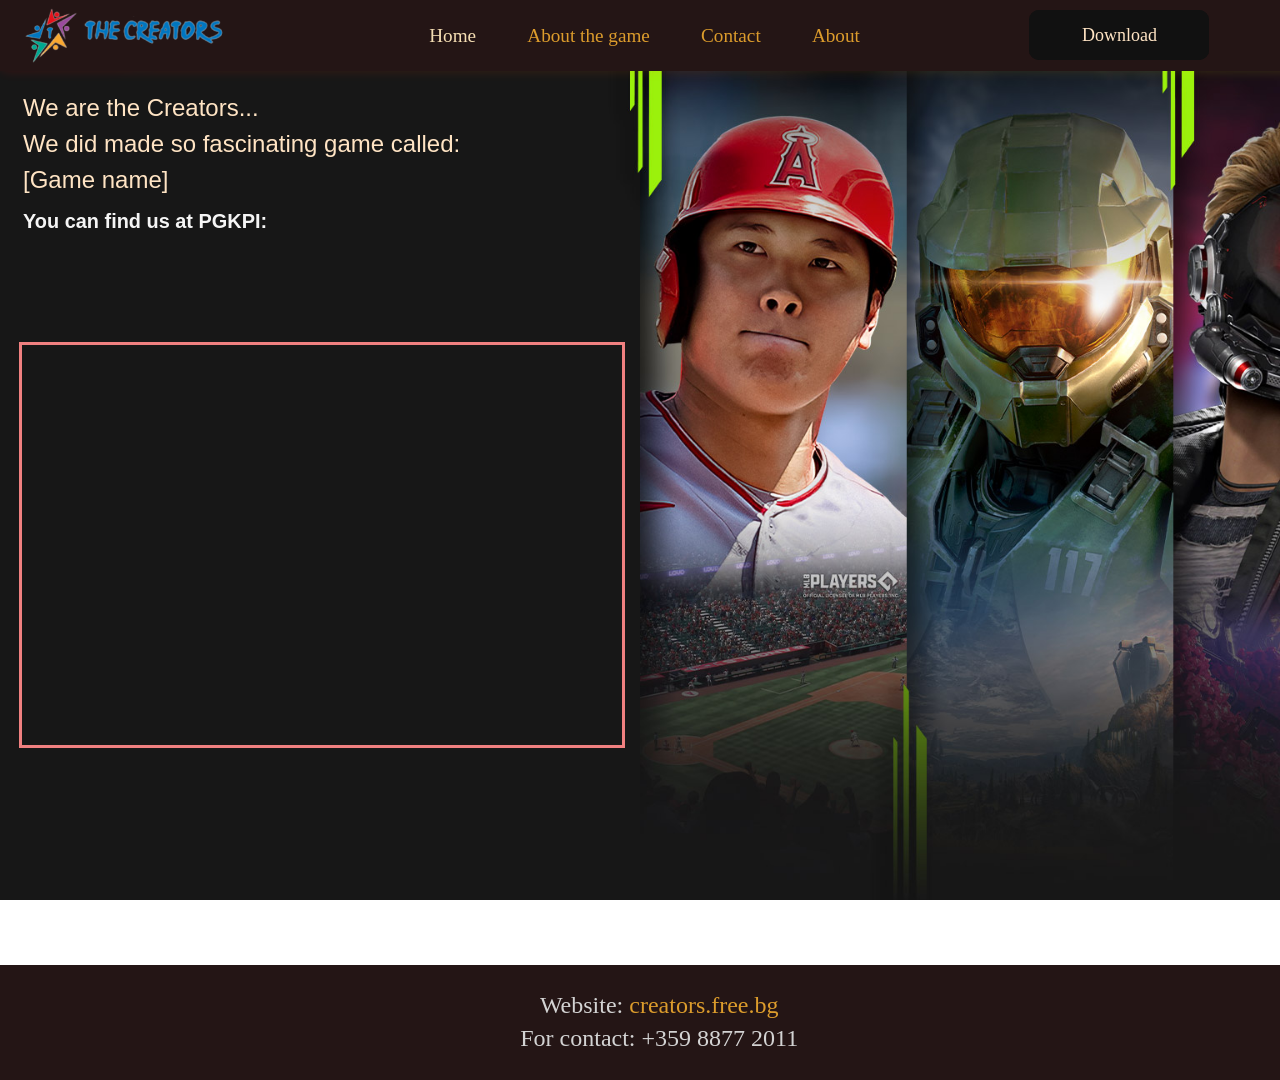
==== html/index.html @ a6e9d578 "Making Home page template" ====
<!DOCTYPE html>
<html>

<head>
    <title> Home </title>
    <meta charset="utf-8">
    <link rel="icon" href="Images/favicon.ico">
    <link rel="stylesheet" type="text/css" href="CSS/index.css">
    <meta name="viewport" content="width=device-width, initial-scale=1">
</head>

<body>

    <ul>
        <img src="Images/logo.png" class="bg">
        <img src="Images/logo.png" class="logo" height="70">

        <li> <a href="#home" class="active"> Home </a> </li>
        <li> <a href="#about"> About the game </a> </li>
        <li> <a href="#contact"> Contact </a> </li>
        <li> <a href="#about"> About </a> </li>

        <button class="glow-on-hover" type="button"> Download </button>
    </ul>

    <article>
        We are the Creators... <br>
        We did made so fascinating game called: <br>
        [Game name]
        <h5> You can find us at PGKPI: </h5>

    </article>

    <iframe src="https://tinyurl.com/57hehbdw" width="600" height="400" allowfullscreen="" loading="lazy"
        referrerpolicy="no-referrer-when-downgrade">
    </iframe>

    <footer>
        <p>
            Website: <a href="" class="creators" target="_blank"> creators.free.bg </a>
            <br>
            For contact: +359 8877 2011
        </p>


    </footer>

</body>

</html>
---- html/CSS/index.css ----
body {
    margin: 0;
    min-height: 500px;
    background-attachment: fixed;
    background-position: center;
    background-repeat: no-repeat;
    background-size: cover;
    background-image: url("../Images/indexbg.jpg");
}

ul {
    font-family: Lucida Console;
    font-size: 120%;
    color: #dc9c2c;
    margin: 0;
    list-style-type: none;
    padding: 10px;
    background-color: #241515;
    position: absolute;
    top: -5px;
    width: 100%;
}

li {
    margin-top: 0.5%;
    margin-left: 1.5%;
    left: 30%;
    position: relative;
    float: left;
}

li a {
    display: block;
    color: white;
    text-align: center;
    padding: 14px 16px;
    text-decoration: none;
    color: #dc9c2c;
}

a:visited {
    color: #dc9c2c;
}

li a:hover {
    color: white;
}

.active,
.active:visited {
    color: wheat;
}

article {
    line-height: 150%;
    font-size: x-large;
    margin-top: 7%;
    margin-right: 53%;
    margin-left: 1.8%;
    color: bisque;
    position: relative;
    font-family: 'Segoe UI', Tahoma, Geneva, Verdana, sans-serif;
}


.bg {
    top: 5%;
    position: absolute;
    content: '';
    background: linear-gradient(45deg, #ff0000, #ff7300, #fffb00, #48ff00, #00ffd5, #002bff, #7a00ff, #ff00c8, #ff0000);
    top: -2px;
    left: -2px;
    background-size: 400%;
    z-index: -1;
    filter: blur(5px);
    width: calc(100% + 4px);
    height: calc(100% + 4px);
    animation: glowing 20s linear infinite;
    opacity: 0.1;
    transition: opacity .3s ease-in-out;
    border-radius: 10px;
}

.logo {
    top: 3%;
    position: absolute;
}

h5 {
    position: absolute;
    top: 74%;
    color: whitesmoke;
}

.glow-on-hover {
    top: 5px;
    left: 42%;
    margin: 0;
    padding: 0;
    width: 100%;
    height: 100vh;
    display: flex;
    flex-direction: row;
    justify-content: center;
    font-family: Lucida Console;
    align-items: center;
    background: #000;
    width: 180px;
    height: 50px;
    border: none;
    outline: none;
    color: bisque;
    font-size: large;
    background: #111;
    cursor: pointer;
    position: relative;
    z-index: 0;
    border-radius: 10px;
}

.glow-on-hover:before {
    content: '';
    background: linear-gradient(45deg, #ff0000, #ff7300, #fffb00, #48ff00, #00ffd5, #002bff, #7a00ff, #ff00c8, #ff0000);
    position: absolute;
    top: -2px;
    left: -2px;
    background-size: 400%;
    z-index: -1;
    filter: blur(5px);
    width: calc(100% + 4px);
    height: calc(100% + 4px);
    animation: glowing 20s linear infinite;
    opacity: 0;
    transition: opacity .3s ease-in-out;
    border-radius: 10px;
}

.glow-on-hover:active {
    color: #000
}

.glow-on-hover:active:after {
    background: transparent;
}

.glow-on-hover:hover:before {
    opacity: 1;
}

.glow-on-hover:after {
    z-index: -1;
    content: '';
    position: absolute;
    width: 100%;
    height: 100%;
    background: #111;
    left: 0;
    top: 0;
    border-radius: 10px;
}

@keyframes glowing {
    0% {
        background-position: 0 0;
    }

    50% {
        background-position: 400% 0;
    }

    100% {
        background-position: 0 0;
    }
}

footer {
    width: 100%;
    position: absolute;
    float: bottom;
    bottom: -20%;
    background-color: #241515;
}

p {
    text-align: center;
    line-height: 140%;
    font-size: x-large;
    color: lightgrey;
    margin-left: 3%;
}

.creators {
    color: #7a00ff;
    text-decoration: none;
}

iframe {
    top: 38%;
    position:absolute;
    margin-left: 1.5%;
    border: 3px solid lightcoral;
}
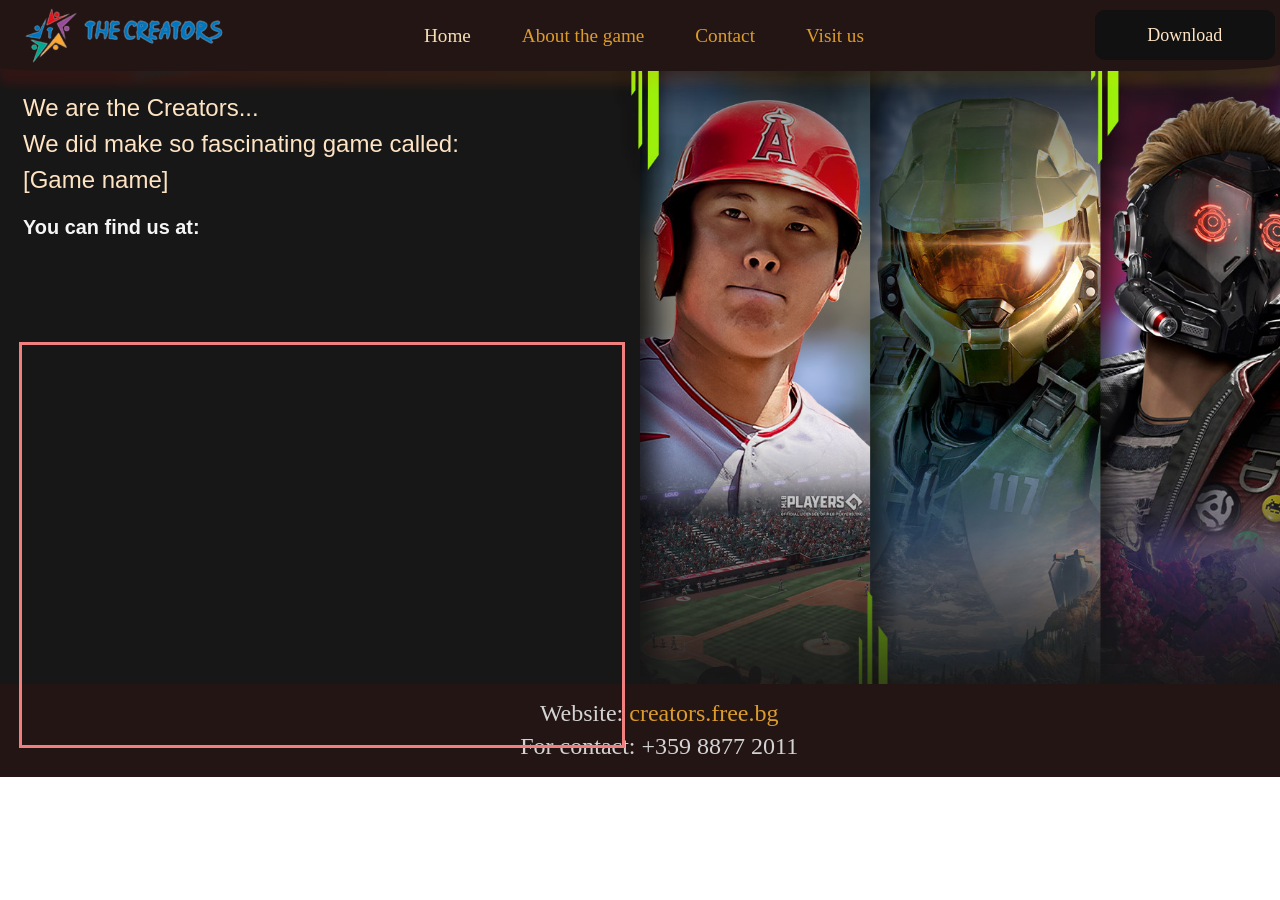
==== commit 2d1ffafa: "Improving site template" ====
--- a/html/index.html
+++ b/html/index.html
@@ -1,50 +1,48 @@
-<!DOCTYPE html>
-<html>
-
-<head>
-    <title> Home </title>
-    <meta charset="utf-8">
-    <link rel="icon" href="Images/favicon.ico">
-    <link rel="stylesheet" type="text/css" href="CSS/index.css">
-    <meta name="viewport" content="width=device-width, initial-scale=1">
-</head>
-
-<body>
-
-    <ul>
-        <img src="Images/logo.png" class="bg">
-        <img src="Images/logo.png" class="logo" height="70">
-
-        <li> <a href="#home" class="active"> Home </a> </li>
-        <li> <a href="#about"> About the game </a> </li>
-        <li> <a href="#contact"> Contact </a> </li>
-        <li> <a href="#about"> About </a> </li>
-
-        <button class="glow-on-hover" type="button"> Download </button>
-    </ul>
-
-    <article>
-        We are the Creators... <br>
-        We did made so fascinating game called: <br>
-        [Game name]
-        <h5> You can find us at PGKPI: </h5>
-
-    </article>
-
-    <iframe src="https://tinyurl.com/57hehbdw" width="600" height="400" allowfullscreen="" loading="lazy"
-        referrerpolicy="no-referrer-when-downgrade">
-    </iframe>
-
-    <footer>
-        <p>
-            Website: <a href="" class="creators" target="_blank"> creators.free.bg </a>
-            <br>
-            For contact: +359 8877 2011
-        </p>
-
-
-    </footer>
-
-</body>
-
+<!DOCTYPE html>
+<html>
+
+<head>
+    <title> Home </title>
+    <meta charset="utf-8">
+    <link rel="icon" href="Resources/favicon.ico">
+    <link rel="stylesheet" type="text/css" href="CSS/index.css">
+    <meta name="viewport" content="width=device-width, initial-scale=1">
+</head>
+
+<body>
+
+    <ul>
+        <img src="Resources/logo.png" class="bg">
+        <img src="Resources/logo.png" class="logo" height="70">
+
+        <li> <a href="index.html" class="active"> Home </a> </li>
+        <li> <a href="../html/Pages/about.html"> About the game </a> </li>
+        <li> <a href="../html/Pages/contact.html"> Contact </a> </li>
+        <li> <a href="../html/Pages/visit.html"> Visit us </a> </li>
+
+        <button class="glow-on-hover" type="button"> Download </button>
+
+    </ul>
+
+    <article>
+        We are the Creators... <br>
+        We did make so fascinating game called: <br>
+        [Game name]
+        <h5> You can find us at: </h5>
+
+    </article>
+
+    <iframe src="https://tinyurl.com/57hehbdw" width="600" height="400" allowfullscreen="" loading="lazy"
+        referrerpolicy="no-referrer-when-downgrade">
+    </iframe>
+
+    <footer>
+        <p>
+            Website: <a href="" class="creators" target="_blank"> creators.free.bg </a>
+            <br>
+            For contact: +359 8877 2011
+        </p>
+    </footer>
+</body>
+
 </html>
--- a/html/CSS/index.css
+++ b/html/CSS/index.css
@@ -1,202 +1,209 @@
-body {
-    margin: 0;
-    min-height: 500px;
-    background-attachment: fixed;
-    background-position: center;
-    background-repeat: no-repeat;
-    background-size: cover;
-    background-image: url("../Images/indexbg.jpg");
-}
-
-ul {
-    font-family: Lucida Console;
-    font-size: 120%;
-    color: #dc9c2c;
-    margin: 0;
-    list-style-type: none;
-    padding: 10px;
-    background-color: #241515;
-    position: absolute;
-    top: -5px;
-    width: 100%;
-}
-
-li {
-    margin-top: 0.5%;
-    margin-left: 1.5%;
-    left: 30%;
-    position: relative;
-    float: left;
-}
-
-li a {
-    display: block;
-    color: white;
-    text-align: center;
-    padding: 14px 16px;
-    text-decoration: none;
-    color: #dc9c2c;
-}
-
-a:visited {
-    color: #dc9c2c;
-}
-
-li a:hover {
-    color: white;
-}
-
-.active,
-.active:visited {
-    color: wheat;
-}
-
-article {
-    line-height: 150%;
-    font-size: x-large;
-    margin-top: 7%;
-    margin-right: 53%;
-    margin-left: 1.8%;
-    color: bisque;
-    position: relative;
-    font-family: 'Segoe UI', Tahoma, Geneva, Verdana, sans-serif;
-}
-
-
-.bg {
-    top: 5%;
-    position: absolute;
-    content: '';
-    background: linear-gradient(45deg, #ff0000, #ff7300, #fffb00, #48ff00, #00ffd5, #002bff, #7a00ff, #ff00c8, #ff0000);
-    top: -2px;
-    left: -2px;
-    background-size: 400%;
-    z-index: -1;
-    filter: blur(5px);
-    width: calc(100% + 4px);
-    height: calc(100% + 4px);
-    animation: glowing 20s linear infinite;
-    opacity: 0.1;
-    transition: opacity .3s ease-in-out;
-    border-radius: 10px;
-}
-
-.logo {
-    top: 3%;
-    position: absolute;
-}
-
-h5 {
-    position: absolute;
-    top: 74%;
-    color: whitesmoke;
-}
-
-.glow-on-hover {
-    top: 5px;
-    left: 42%;
-    margin: 0;
-    padding: 0;
-    width: 100%;
-    height: 100vh;
-    display: flex;
-    flex-direction: row;
-    justify-content: center;
-    font-family: Lucida Console;
-    align-items: center;
-    background: #000;
-    width: 180px;
-    height: 50px;
-    border: none;
-    outline: none;
-    color: bisque;
-    font-size: large;
-    background: #111;
-    cursor: pointer;
-    position: relative;
-    z-index: 0;
-    border-radius: 10px;
-}
-
-.glow-on-hover:before {
-    content: '';
-    background: linear-gradient(45deg, #ff0000, #ff7300, #fffb00, #48ff00, #00ffd5, #002bff, #7a00ff, #ff00c8, #ff0000);
-    position: absolute;
-    top: -2px;
-    left: -2px;
-    background-size: 400%;
-    z-index: -1;
-    filter: blur(5px);
-    width: calc(100% + 4px);
-    height: calc(100% + 4px);
-    animation: glowing 20s linear infinite;
-    opacity: 0;
-    transition: opacity .3s ease-in-out;
-    border-radius: 10px;
-}
-
-.glow-on-hover:active {
-    color: #000
-}
-
-.glow-on-hover:active:after {
-    background: transparent;
-}
-
-.glow-on-hover:hover:before {
-    opacity: 1;
-}
-
-.glow-on-hover:after {
-    z-index: -1;
-    content: '';
-    position: absolute;
-    width: 100%;
-    height: 100%;
-    background: #111;
-    left: 0;
-    top: 0;
-    border-radius: 10px;
-}
-
-@keyframes glowing {
-    0% {
-        background-position: 0 0;
-    }
-
-    50% {
-        background-position: 400% 0;
-    }
-
-    100% {
-        background-position: 0 0;
-    }
-}
-
-footer {
-    width: 100%;
-    position: absolute;
-    float: bottom;
-    bottom: -20%;
-    background-color: #241515;
-}
-
-p {
-    text-align: center;
-    line-height: 140%;
-    font-size: x-large;
-    color: lightgrey;
-    margin-left: 3%;
-}
-
-.creators {
-    color: #7a00ff;
-    text-decoration: none;
-}
-
-iframe {
-    top: 38%;
-    position:absolute;
-    margin-left: 1.5%;
-    border: 3px solid lightcoral;
+* {
+    padding: 0;
+    margin: 0
+}
+
+body {
+    overflow-x: hidden;
+    margin: 0;
+    min-height: 500px;
+    background-attachment: local;
+    background-position: center;
+    background-repeat: no-repeat;
+    background-size: cover;
+    background-image: url("../Resources/indexbg.jpg");
+}
+
+ul {
+    font-family: Lucida Console;
+    font-size: 120%;
+    color: #dc9c2c;
+    margin: 0;
+    list-style-type: none;
+    padding: 10px;
+    background-color: #241515;
+    position: absolute;
+    top: -5px;
+    width: 98.7%;
+    border-bottom-right-radius: 10%;
+    border-bottom-left-radius: 5%;
+}
+
+li {
+    margin-top: 0.5%;
+    margin-left: 1.5%;
+    left: 30%;
+    position: relative;
+    float: left;
+}
+
+li a {
+    display: block;
+    color: white;
+    text-align: center;
+    padding: 14px 16px;
+    text-decoration: none;
+    color: #dc9c2c;
+}
+
+a:visited {
+    color: #dc9c2c;
+}
+
+li a:hover {
+    color: white;
+}
+
+.active,
+.active:visited {
+    color: wheat;
+}
+
+article {
+    line-height: 150%;
+    font-size: x-large;
+    margin-top: 7%;
+    margin-right: 53%;
+    margin-left: 1.8%;
+    color: bisque;
+    position: relative;
+    font-family: 'Segoe UI', Tahoma, Geneva, Verdana, sans-serif;
+}
+
+
+.bg {
+    position: absolute;
+    content: '';
+    background: linear-gradient(45deg, #ff0000, #ff7300,
+            #fffb00, #48ff00, #00ffd5, #002bff, #7a00ff, #ff00c8, #ff0000);
+    left: -2px;
+    background-size: 400%;
+    z-index: -1;
+    filter: blur(5px);
+    width: calc(100% + 4px);
+    height: calc(100% + 4px);
+    animation: glowing 20s linear infinite;
+    opacity: 0.1;
+    transition: opacity .3s ease-in-out;
+    border-radius: 10px;
+}
+
+.logo {
+    top: 3%;
+    position: absolute;
+}
+
+h5 {
+    position: absolute;
+    top: 111%;
+    color: whitesmoke;
+}
+
+.glow-on-hover {
+    top: 5px;
+    right: -47%;
+    margin: 0;
+    padding: 0;
+    width: 100%;
+    height: 100vh;
+    display: flex;
+    flex-direction: row;
+    justify-content: center;
+    font-family: Lucida Console;
+    align-items: center;
+    background: #000;
+    width: 180px;
+    height: 50px;
+    border: none;
+    outline: none;
+    color: bisque;
+    font-size: large;
+    background: #111;
+    cursor: pointer;
+    position: relative;
+    z-index: 0;
+    border-radius: 10px;
+}
+
+.glow-on-hover:before {
+    content: '';
+    background: linear-gradient(45deg, #ff0000, #ff7300, #fffb00, #48ff00, #00ffd5, #002bff, #7a00ff, #ff00c8, #ff0000);
+    position: absolute;
+    top: -2px;
+    left: -2px;
+    background-size: 400%;
+    z-index: -1;
+    filter: blur(5px);
+    width: calc(100% + 4px);
+    height: calc(100% + 4px);
+    animation: glowing 20s linear infinite;
+    opacity: 0;
+    transition: opacity .3s ease-in-out;
+    border-radius: 10px;
+}
+
+.glow-on-hover:active {
+    color: #000
+}
+
+.glow-on-hover:active:after {
+    background: transparent;
+}
+
+.glow-on-hover:hover:before {
+    opacity: 1;
+}
+
+.glow-on-hover:after {
+    z-index: -1;
+    content: '';
+    position: absolute;
+    width: 100%;
+    height: 100%;
+    background: #111;
+    left: 0;
+    top: 0;
+    border-radius: 10px;
+}
+
+@keyframes glowing {
+    0% {
+        background-position: 0 0;
+    }
+
+    50% {
+        background-position: 400% 0;
+    }
+
+    100% {
+        background-position: 0 0;
+    }
+}
+
+footer {
+    width: 100%;
+    margin-top: 38%;
+    float: bottom;
+    background-color: #241515;
+}
+
+p {
+    padding: 1%;
+    text-align: center;
+    line-height: 140%;
+    font-size: x-large;
+    color: lightgrey;
+    margin-left: 3%;
+}
+
+.creators {
+    color: #7a00ff;
+    text-decoration: none;
+}
+
+iframe {
+    top: 38%;
+    position: absolute;
+    margin-left: 1.5%;
+    border: 3px solid lightcoral;
 }
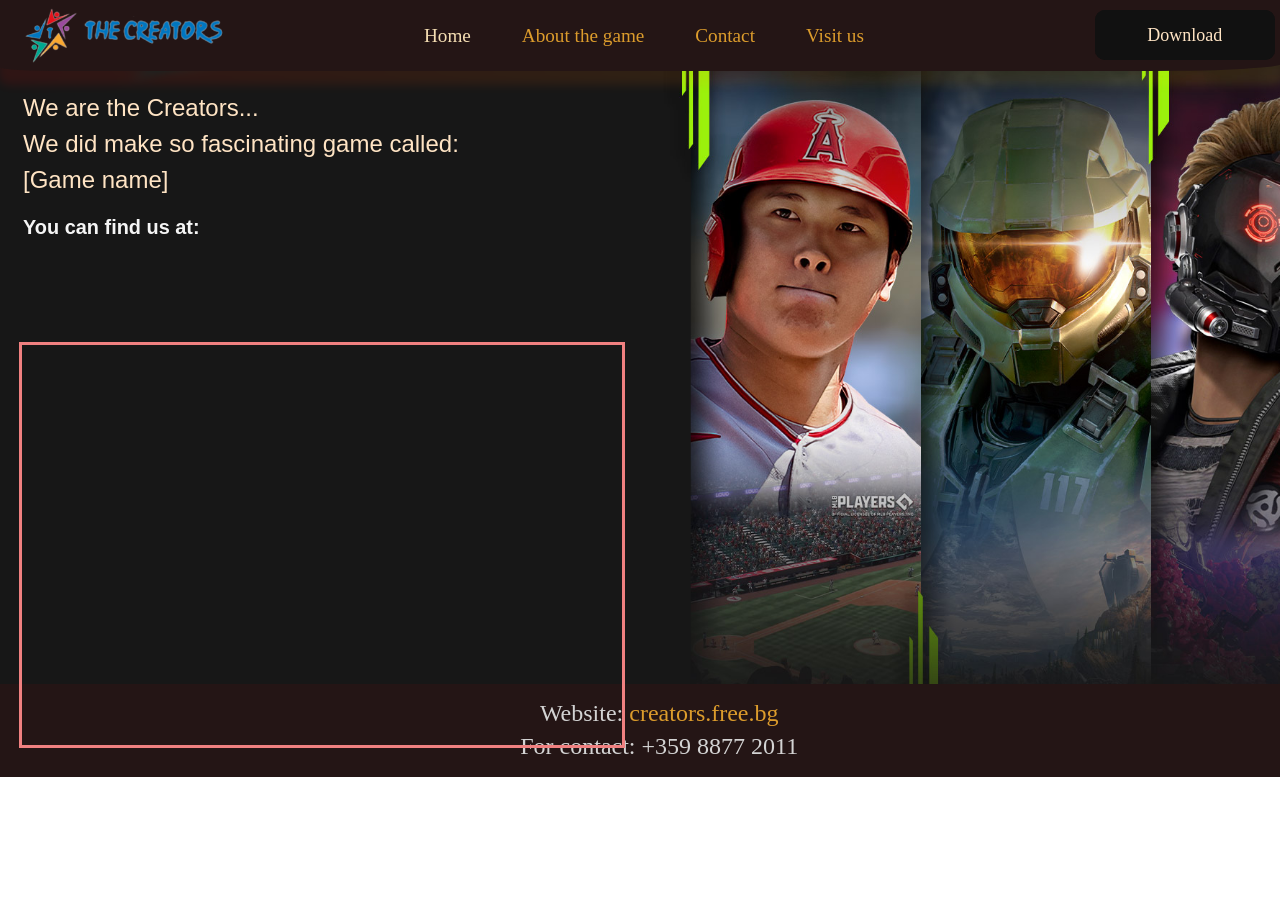
==== commit 1356b5ba: "Fix error 2" ====
--- a/html/index.html
+++ b/html/index.html
@@ -18,7 +18,7 @@
         <li> <a href="index.html" class="active"> Home </a> </li>
         <li> <a href="../html/Pages/about.html"> About the game </a> </li>
         <li> <a href="../html/Pages/contact.html"> Contact </a> </li>
-        <li> <a href="../html/Pages/visit.html"> Visit us </a> </li>
+        <li> <a href="../html/Pages/visit.html"> Visit us</a> </li>
 
         <button class="glow-on-hover" type="button"> Download </button>
 
--- a/html/CSS/index.css
+++ b/html/CSS/index.css
@@ -1,62 +1,7 @@
-* {
-    padding: 0;
-    margin: 0
-}
+@import url(main.css);
 
 body {
-    overflow-x: hidden;
-    margin: 0;
-    min-height: 500px;
-    background-attachment: local;
-    background-position: center;
-    background-repeat: no-repeat;
-    background-size: cover;
     background-image: url("../Resources/indexbg.jpg");
-}
-
-ul {
-    font-family: Lucida Console;
-    font-size: 120%;
-    color: #dc9c2c;
-    margin: 0;
-    list-style-type: none;
-    padding: 10px;
-    background-color: #241515;
-    position: absolute;
-    top: -5px;
-    width: 98.7%;
-    border-bottom-right-radius: 10%;
-    border-bottom-left-radius: 5%;
-}
-
-li {
-    margin-top: 0.5%;
-    margin-left: 1.5%;
-    left: 30%;
-    position: relative;
-    float: left;
-}
-
-li a {
-    display: block;
-    color: white;
-    text-align: center;
-    padding: 14px 16px;
-    text-decoration: none;
-    color: #dc9c2c;
-}
-
-a:visited {
-    color: #dc9c2c;
-}
-
-li a:hover {
-    color: white;
-}
-
-.active,
-.active:visited {
-    color: wheat;
 }
 
 article {
@@ -68,123 +13,6 @@
     color: bisque;
     position: relative;
     font-family: 'Segoe UI', Tahoma, Geneva, Verdana, sans-serif;
-}
-
-
-.bg {
-    position: absolute;
-    content: '';
-    background: linear-gradient(45deg, #ff0000, #ff7300,
-            #fffb00, #48ff00, #00ffd5, #002bff, #7a00ff, #ff00c8, #ff0000);
-    left: -2px;
-    background-size: 400%;
-    z-index: -1;
-    filter: blur(5px);
-    width: calc(100% + 4px);
-    height: calc(100% + 4px);
-    animation: glowing 20s linear infinite;
-    opacity: 0.1;
-    transition: opacity .3s ease-in-out;
-    border-radius: 10px;
-}
-
-.logo {
-    top: 3%;
-    position: absolute;
-}
-
-h5 {
-    position: absolute;
-    top: 111%;
-    color: whitesmoke;
-}
-
-.glow-on-hover {
-    top: 5px;
-    right: -47%;
-    margin: 0;
-    padding: 0;
-    width: 100%;
-    height: 100vh;
-    display: flex;
-    flex-direction: row;
-    justify-content: center;
-    font-family: Lucida Console;
-    align-items: center;
-    background: #000;
-    width: 180px;
-    height: 50px;
-    border: none;
-    outline: none;
-    color: bisque;
-    font-size: large;
-    background: #111;
-    cursor: pointer;
-    position: relative;
-    z-index: 0;
-    border-radius: 10px;
-}
-
-.glow-on-hover:before {
-    content: '';
-    background: linear-gradient(45deg, #ff0000, #ff7300, #fffb00, #48ff00, #00ffd5, #002bff, #7a00ff, #ff00c8, #ff0000);
-    position: absolute;
-    top: -2px;
-    left: -2px;
-    background-size: 400%;
-    z-index: -1;
-    filter: blur(5px);
-    width: calc(100% + 4px);
-    height: calc(100% + 4px);
-    animation: glowing 20s linear infinite;
-    opacity: 0;
-    transition: opacity .3s ease-in-out;
-    border-radius: 10px;
-}
-
-.glow-on-hover:active {
-    color: #000
-}
-
-.glow-on-hover:active:after {
-    background: transparent;
-}
-
-.glow-on-hover:hover:before {
-    opacity: 1;
-}
-
-.glow-on-hover:after {
-    z-index: -1;
-    content: '';
-    position: absolute;
-    width: 100%;
-    height: 100%;
-    background: #111;
-    left: 0;
-    top: 0;
-    border-radius: 10px;
-}
-
-@keyframes glowing {
-    0% {
-        background-position: 0 0;
-    }
-
-    50% {
-        background-position: 400% 0;
-    }
-
-    100% {
-        background-position: 0 0;
-    }
-}
-
-footer {
-    width: 100%;
-    margin-top: 38%;
-    float: bottom;
-    background-color: #241515;
 }
 
 p {
@@ -204,6 +32,12 @@
 iframe {
     top: 38%;
     position: absolute;
-    margin-left: 1.5%;
+    margin-left: 1.51%;
     border: 3px solid lightcoral;
+}
+
+h5 {
+    position: absolute;
+    top: 111%;
+    color: whitesmoke;
 }
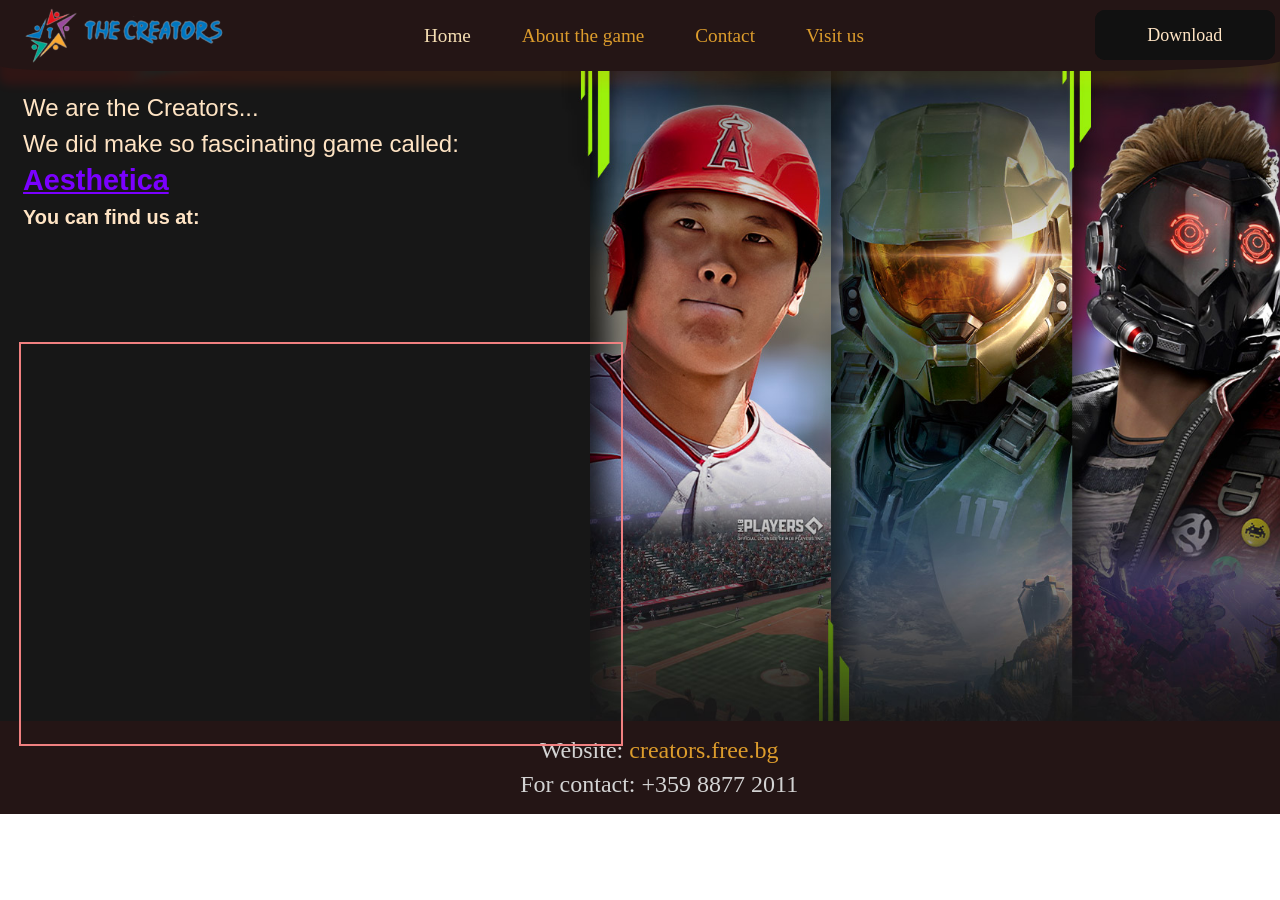
==== commit d8eefa4d: "Site finishing with LPApostolov21" ====
--- a/html/index.html
+++ b/html/index.html
@@ -18,7 +18,7 @@
         <li> <a href="index.html" class="active"> Home </a> </li>
         <li> <a href="../html/Pages/about.html"> About the game </a> </li>
         <li> <a href="../html/Pages/contact.html"> Contact </a> </li>
-        <li> <a href="../html/Pages/visit.html"> Visit us</a> </li>
+        <li> <a href="../html/Resources/CPI.mhtml"> Visit us</a> </li>
 
         <button class="glow-on-hover" type="button"> Download </button>
 
@@ -27,7 +27,7 @@
     <article>
         We are the Creators... <br>
         We did make so fascinating game called: <br>
-        [Game name]
+        <h6> Aesthetica </h6>
         <h5> You can find us at: </h5>
 
     </article>
--- a/html/CSS/index.css
+++ b/html/CSS/index.css
@@ -1,6 +1,7 @@
 @import url(main.css);
 
 body {
+    background-position: 80%;
     background-image: url("../Resources/indexbg.jpg");
 }
 
@@ -32,12 +33,13 @@
 iframe {
     top: 38%;
     position: absolute;
-    margin-left: 1.51%;
-    border: 3px solid lightcoral;
+    margin-left: 1.5%;
+    border: 2px solid lightcoral;
 }
 
-h5 {
-    position: absolute;
-    top: 111%;
-    color: whitesmoke;
+h6 {
+    font-size: larger;
+    color:#7a00ff;
+    text-decoration: underline;
+    line-height: 130%;
 }
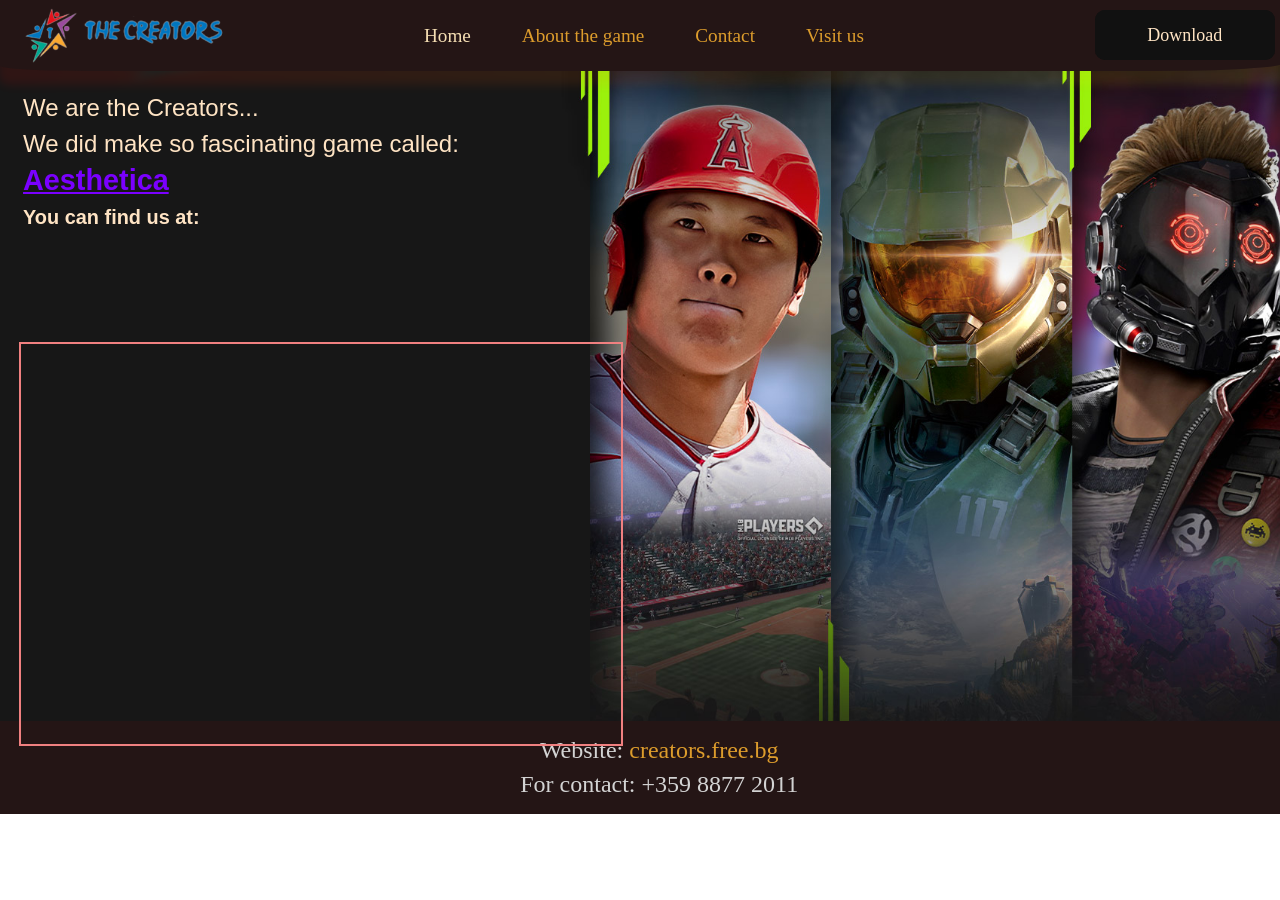
==== commit 20c7a702: "Fix erorrs" ====
--- a/html/index.html
+++ b/html/index.html
@@ -18,7 +18,7 @@
         <li> <a href="index.html" class="active"> Home </a> </li>
         <li> <a href="../html/Pages/about.html"> About the game </a> </li>
         <li> <a href="../html/Pages/contact.html"> Contact </a> </li>
-        <li> <a href="../html/Resources/CPI.mhtml"> Visit us</a> </li>
+        <li> <a href="../html/Resources/CPI.html" target="_blank"> Visit us</a> </li>
 
         <button class="glow-on-hover" type="button"> Download </button>
 
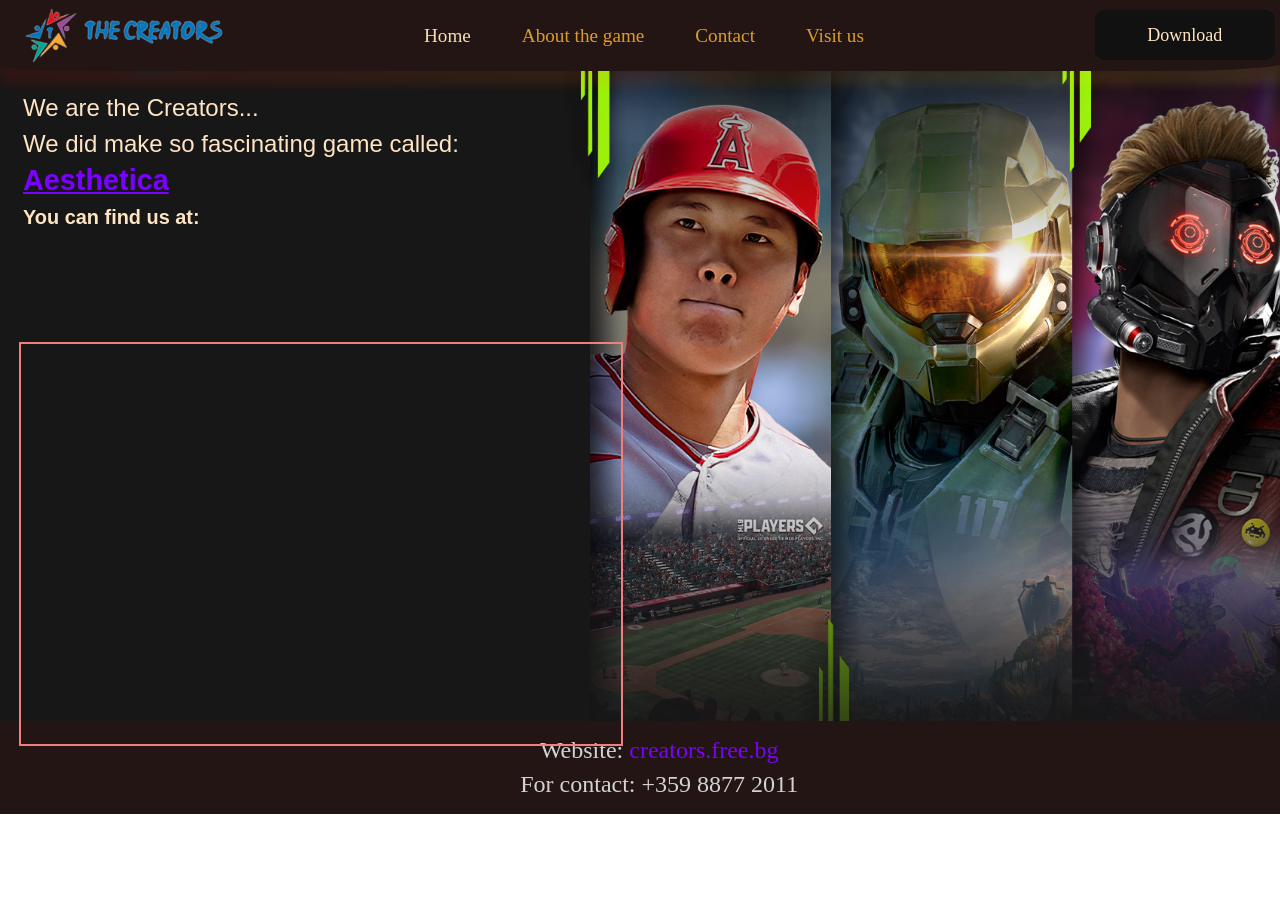
==== commit d230510b: "Link error fix" ====
--- a/html/index.html
+++ b/html/index.html
@@ -38,7 +38,7 @@
 
     <footer>
         <p>
-            Website: <a href="" class="creators" target="_blank"> creators.free.bg </a>
+            Website: <a href="http://creators.free.bg/" class="creators" target="_blank"> creators.free.bg </a>
             <br>
             For contact: +359 8877 2011
         </p>
